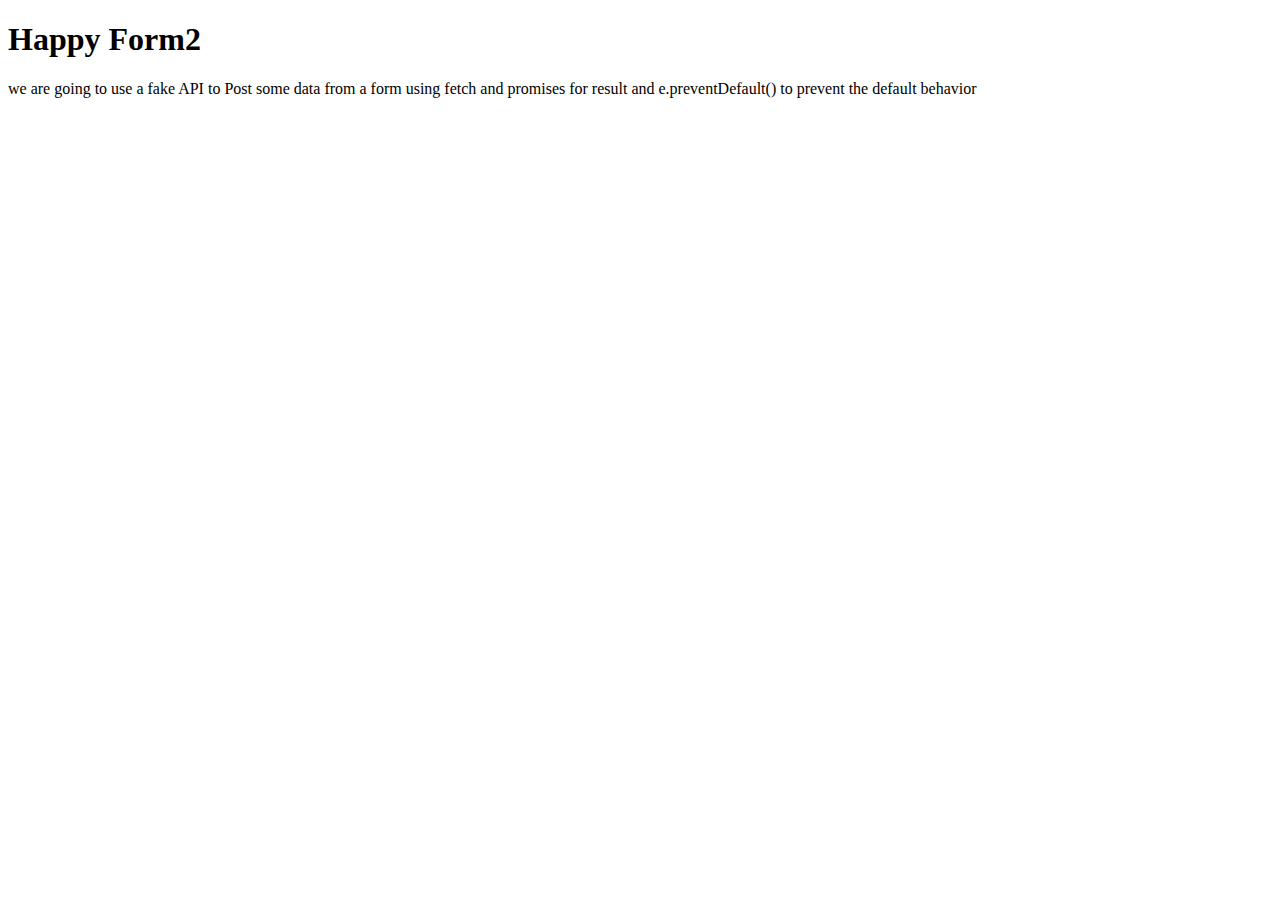
==== form2-promises/index.html @ c768cba4 "adding form3-articlesNY" ====
<!DOCTYPE html>
<html lang="en">
<head>
  <meta charset="UTF-8">
  <meta name="viewport" content="width=device-width, initial-scale=1.0">
  <title>Happy Form2</title>
  <link rel="stylesheet" href="./styles.css">
</head>
<body>
  <h1>Happy Form2</h1>
  <p>we are going to use a fake API to Post some data from a form using fetch and promises for result and e.preventDefault() to prevent the default behavior </p>
  
  
  
  <script src="./index.js"></script>
</body>
</html>
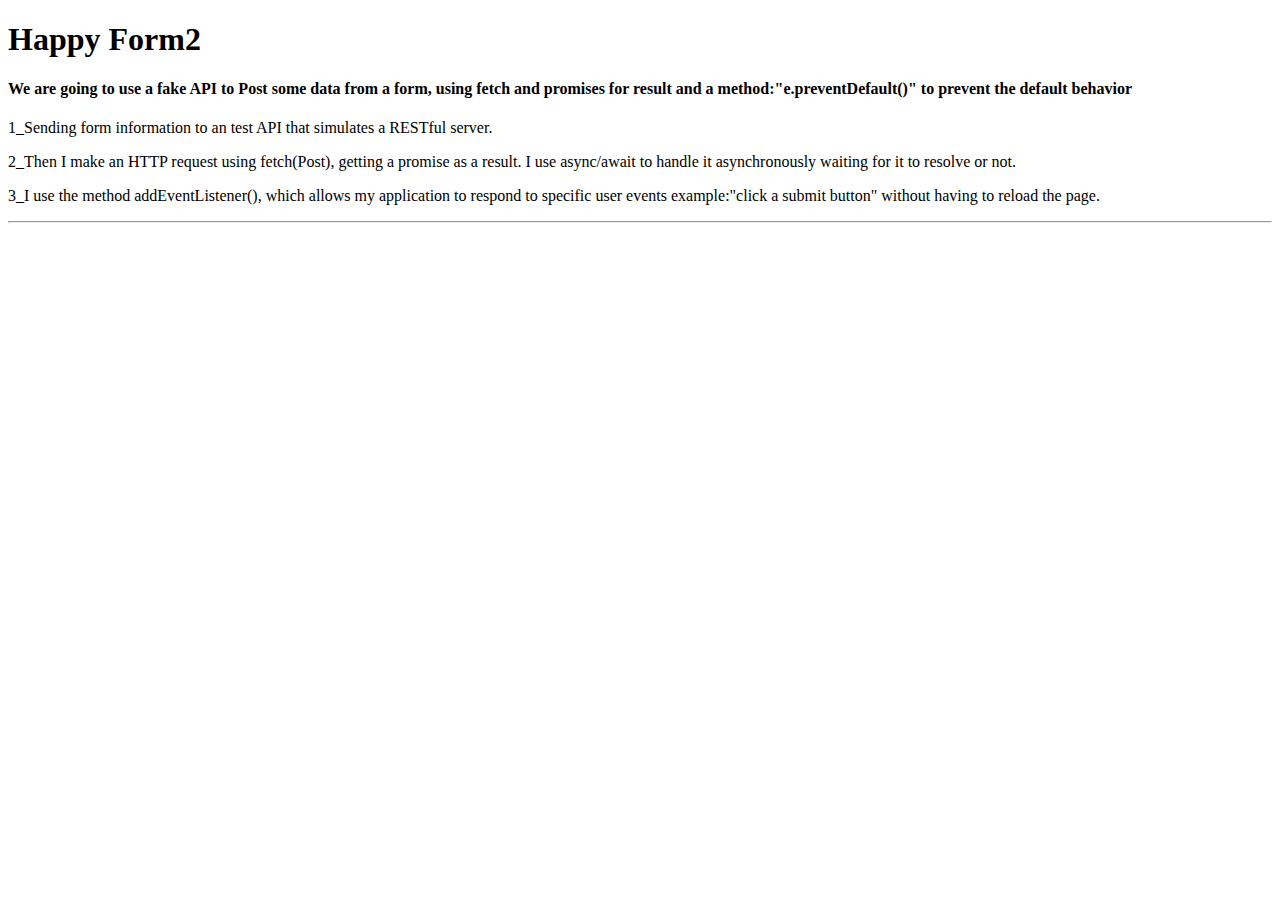
==== commit 12a0db14: "describing the development process" ====
--- a/form2-promises/index.html
+++ b/form2-promises/index.html
@@ -8,7 +8,13 @@
 </head>
 <body>
   <h1>Happy Form2</h1>
-  <p>we are going to use a fake API to Post some data from a form using fetch and promises for result and e.preventDefault() to prevent the default behavior </p>
+  <div>
+    <h4>We are going to use a fake API to Post some data from a form, using fetch and promises for result and a method:"e.preventDefault()" to prevent the default behavior</h4>
+    <p>1_Sending form information to an test API that simulates a RESTful server.</p>
+    <p>2_Then I make an HTTP request using fetch(Post), getting a promise as a result. I use async/await to handle it asynchronously waiting for it to resolve or not.</p>
+    <p>3_I use the method addEventListener(), which allows my application to respond to specific user events example:"click a submit button" without having to reload the page.</p>
+    <hr>
+    </div>
   
   
   
